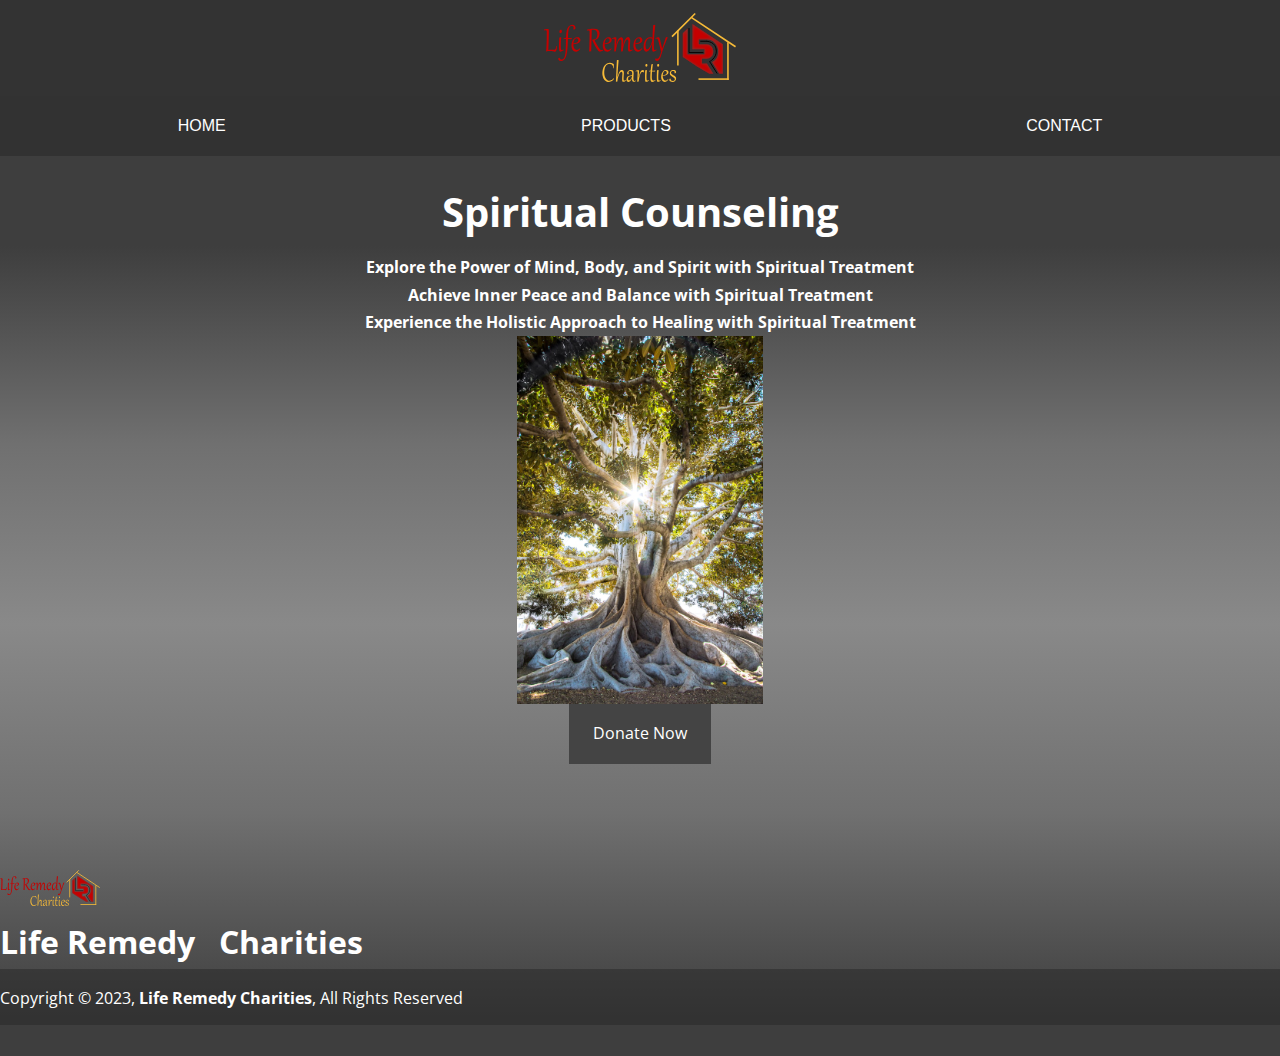
==== TS/index.html @ 42dc86cb "modified:   TS/index.html modified:   TS/style.css" ====
<!DOCTYPE html>
<html lang="en">
  <head>
    <meta charset="UTF-8" />
    <meta http-equiv="X-UA-Compatible" content="IE=edge" />
    <meta name="viewport" content="width=device-width, initial-scale=1.0" />
    <link rel="stylesheet" href="style.css" />
    <title>Life Remedy Charities</title>
  </head>
  <body>
    <!--Contains everything in a page container to control footer to overlay the main body-->

    <!-- <div id="page-container">
      <nav> -->
    <!-- Header -->
    <div class="header"></div>

    <!-- Navigation Bar -->
    <div class="nav-bar">
          <a href="#home">Home</a>
          <a href="#products">Products</a>
          <a href="#main-footer">Contact</a>
        </div>
      </nav>
    </div>

    <!-- Header: Showcase -->
    <!-- <header id="showcase"> -->
    <!-- <div class="showcase-content text-center">
            <h1 class="l-heading">Competitive Wholesale Supplier</h1>
            <p class="lead">
              We offer novelty items at competitive wholesale price.
            </p>
            <a href="#products" class="btn">Product Listing</a>
          </div>
        </header> -->
    <!-- <div id="content-wrap"> -->
    <div class="slider-container">
      <div class="slide">
        <!-- <div class="img1 img"> -->
        <h2>Spiritual Counseling</h2>
        <h3>
          Explore the Power of Mind, Body, and Spirit with Spiritual Treatment
        </h3>
        <h3>Achieve Inner Peace and Balance with Spiritual Treatment</h3>
        <h3>
          Experience the Holistic Approach to Healing with Spiritual Treatment
        </h3>
        <img src="../images/jeremy-bishop-640x960.jpg" alt="" />
        <a class="btn" href="">Donate Now</a>
        <!-- </div> -->
      </div>
      <div class="slide">
        <!-- <div class="img2 img"> -->
        <h2>Clergy Service</h2>
        <h3>Support for personal struggles and grief</h3>
        <h3>Clergy services for individuals and families facing challenges</h3>
        <h3>
          Connecting individuals with their faith for a happier and fulfilling
          life
        </h3>
        <img src="../images/zahid-lilani-640x415.jpg" alt="" />
        <a class="btn" href="">Donate Now</a>
        <!-- </div> -->
      </div>
      <div class="slide">
        <h2>Educating Poor</h2>
        <h3>
          Heal Your Whole Being with Spiritual Treatment at Life Remedy
          Charities
        </h3>
        <h3>
          Explore the Power of Mind, Body, and Spirit with Spiritual Treatment
        </h3>
        <h3>
          Discover the Benefits of Meditation and Prayer in Spiritual Treatment
        </h3>

        <img src="../images//nathan-dumlao-640x426.jpg" alt="" />
        <a class="btn" href="">Donate Now</a>
      </div>
    </div>
    <!-- Footer -->

    <footer id="main-footer">
      <div class="media footer-container">
        <div class="item-contact">
          <a href="#home">
            <img
              class="logo"
              src="../images/LRC-LOG.svg"
              alt="Life Remedy Charities LOGO"
            />
            <h1>Life Remedy &nbsp; Charities</h1></a
          >
        </div>
       </div>
      <div class="item-contact">
        <!-- Copyright Section -->
        <div class="copyright">
          <p>
            Copyright &copy; 2023, <strong>Life Remedy Charities</strong>, All
            Rights Reserved
          </p>
        </div>
      </div>
    </footer> 
    <script src="script.js" defer></script>
  </body>
</html>
---- TS/style.css ----
@import url('https://fonts.googleapis.com/css2?family=Open+Sans&display=swap');

* {
  box-sizing: border-box;
  margin: 0;
  padding: 0;
}

html,
body {
  font-family: 'Open Sans', sans-serif;
  height: 80%;
  width: 100%;
  max-height: 70vh;
  /* overflow: hidden; */
  background-color: #333;
  color: #fff;
  line-height: 1.7;
}

.header {
  display: flex;
  flex-direction: row;
  height: 6em;
  background: url('../images/LRC-LOG.svg') no-repeat;
  background-size: 12em;
  background-color: #333;
  background-position: center;
}

.nav-bar {
  display: flex;
  justify-content: center;
  align-items: center; /*vertical alignment */
  justify-content: space-around; /*horizontal alignment*/
  /* position: sticky; */
  height: 2.5em;
  color: aliceblue;
  font-size: 1.5rem;
  flex-direction: row;
  background: rgba(51, 51, 51, 0.85);
}

a:link,
a:visited,
a:hover,
a:active {
  text-decoration: none;
  color: #fff;
}
.nav-bar a {
  font-family: 'Ubuntu', sans-serif;
  font-size: 1rem;
  text-transform: uppercase;
  color: white;
}

.nav-bar a:hover {
  border-bottom: 0.15em solid #77c55f;
  color: #77c55f;
}

/* Section Separation CSS for Header and Footer Overlay Container */
#page-container {
  position: relative;
  /* min-height: 100vh; */
  max-height: 100vh;
  background: rgba(51, 51, 51, 0.7);
}

#content-wrap {
  padding-bottom: 0.5rem; /* Footer height */
}

.slider-container {
  background-image: linear-gradient(
    rgb(62, 62, 62) 10%,
    rgb(112, 112, 112) 32%,
    rgb(137, 137, 137) 52%,
    rgb(112, 112, 112) 73%,
    rgb(62, 62, 62) 96%
  );
  height: 100vh;
  display: inline-flex;
  overflow: hidden;
  /* scrollbar-width: none; */
  transform: translateX(0);
  /* will-change: transform; */
  transition: transform 0.3s ease-out;
  cursor: grab;
}
/*
.slider-img {
  background-image: url('./images/jeremy-bishop-1920x2880.jpg');
  text-align: center;
  height: 80vh;
  transition: transform 0.3s ease-in-out;
}
*/
.slide {
  max-height: 70vh;
  width: 100vw;
  display: flex;
  flex-direction: column;
  align-items: center;
  justify-content: center;
  padding: 0.5rem;
  user-select: none;
}

.slide img {
  max-width: 100%;
  max-height: 60%;
}

.slide h2 {
  font-size: 2.5rem;
  margin-bottom: 0.5rem;
}

.slide h3 {
  font-size: 1rem;
}

.btn {
  background-color: #444;
  color: #fff;
  text-decoration: none;
  padding: 1rem 1.5rem;
}

.grabbing {
  cursor: grabbing;
}

.grabbing .slide img {
  transform: scale(0.85);
}

/* Footer */

#main-footer {
  display: flex;
  flex-direction: column;
  position: absolute;
  bottom: 0;
  width: 100%;
  height: 2.5rem;
}

#main-footer #icon {
  color: black;
}
.phone,
.email {
  padding-top: 20px;
  text-decoration: none;
}

a[href^='tel'] {
  color: inherit;
  text-decoration: none;
}

.item-contact a {
  text-decoration: none;
}

.item-contact .location-icon {
  width: 54px;
}
h1,
.location,
.phone,
.email,
.copyright {
  color: white;
}

.logo {
  width: 100px;
  margin-top: 0.65rem;
  text-decoration: none;
}

.location-icon,
.phone-icon,
.email-icon {
  padding: 0.65rem 0;
  color: #93cb52;
}

.copyright {
  background-color: rgba(37, 37, 37, 0.5);
  height: 3.5rem;
  padding-top: 1rem;
}

.footer-container {
  display: flex;
  flex-direction: row;
}

/* .item-contact {
  background-color: #333;
  text-align: center;
  flex: 1;
} */
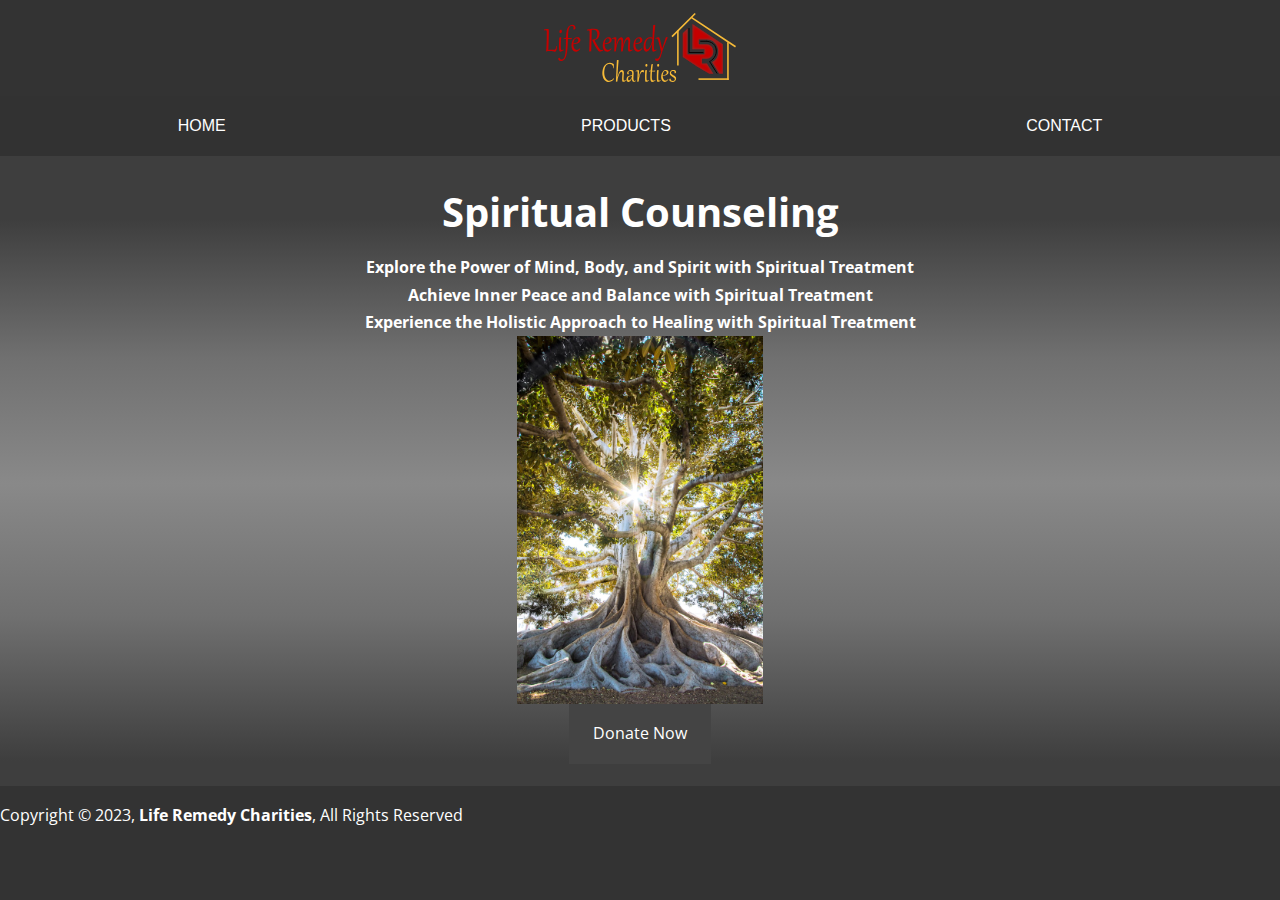
==== commit 65ee9546: "modified:   TS/index.html modified:   TS/style.css" ====
--- a/TS/index.html
+++ b/TS/index.html
@@ -82,8 +82,8 @@
     </div>
     <!-- Footer -->
 
-    <footer id="main-footer">
-      <div class="media footer-container">
+    <!-- <footer id="main-footer">
+      <div class="footer-container">
         <div class="item-contact">
           <a href="#home">
             <img
@@ -91,20 +91,20 @@
               src="../images/LRC-LOG.svg"
               alt="Life Remedy Charities LOGO"
             />
-            <h1>Life Remedy &nbsp; Charities</h1></a
+            <h3>Life Remedy &nbsp; Charities</h3></a
           >
         </div>
-       </div>
-      <div class="item-contact">
-        <!-- Copyright Section -->
-        <div class="copyright">
-          <p>
-            Copyright &copy; 2023, <strong>Life Remedy Charities</strong>, All
-            Rights Reserved
-          </p>
-        </div>
-      </div>
-    </footer> 
+        <div class="item-contact"> -->
+          <!-- Copyright Section -->
+          <div class="copyright">
+            <p>
+              Copyright &copy; 2023, <strong>Life Remedy Charities</strong>, All
+              Rights Reserved
+            </p>
+          </div>
+        <!-- </div> -->
+      <!-- </div> -->
+    <!-- </footer>  -->
     <script src="script.js" defer></script>
   </body>
 </html>
--- a/TS/style.css
+++ b/TS/style.css
@@ -80,7 +80,7 @@
     rgb(112, 112, 112) 73%,
     rgb(62, 62, 62) 96%
   );
-  height: 100vh;
+  height: 70vh;
   display: inline-flex;
   overflow: hidden;
   /* scrollbar-width: none; */
@@ -169,7 +169,7 @@
 .item-contact .location-icon {
   width: 54px;
 }
-h1,
+h3,
 .location,
 .phone,
 .email,
@@ -191,14 +191,16 @@
 }
 
 .copyright {
+  height: 2.5rem;
+  padding-top: 1rem;
+}
+
+.footer-container {
   background-color: rgba(37, 37, 37, 0.5);
-  height: 3.5rem;
-  padding-top: 1rem;
-}
-
-.footer-container {
   display: flex;
   flex-direction: row;
+  text-align: center;
+  justify-content: center;
 }
 
 /* .item-contact {
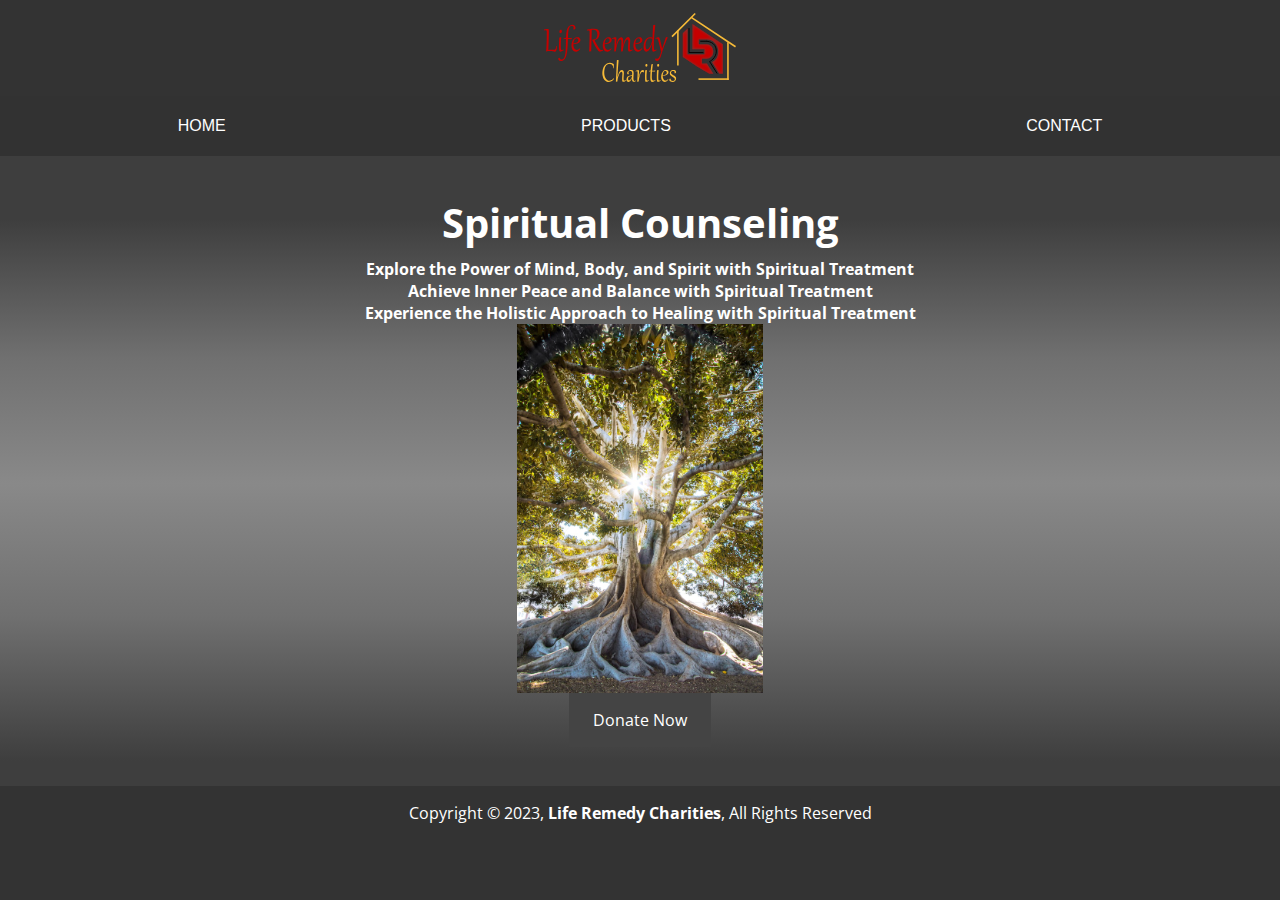
==== commit 708a6357: "modified:   TS/index.html modified:   TS/style.css" ====
--- a/TS/index.html
+++ b/TS/index.html
@@ -11,7 +11,7 @@
     <!--Contains everything in a page container to control footer to overlay the main body-->
 
     <!-- <div id="page-container">
-      <nav> -->
+      <nav>
     <!-- Header -->
     <div class="header"></div>
 
@@ -21,7 +21,7 @@
           <a href="#products">Products</a>
           <a href="#main-footer">Contact</a>
         </div>
-      </nav>
+      <!-- </nav> -->
     </div>
 
     <!-- Header: Showcase -->
@@ -96,12 +96,12 @@
         </div>
         <div class="item-contact"> -->
           <!-- Copyright Section -->
-          <div class="copyright">
+          <section class="copyright">
             <p>
               Copyright &copy; 2023, <strong>Life Remedy Charities</strong>, All
               Rights Reserved
             </p>
-          </div>
+          </section>
         <!-- </div> -->
       <!-- </div> -->
     <!-- </footer>  -->
--- a/TS/style.css
+++ b/TS/style.css
@@ -6,16 +6,15 @@
   padding: 0;
 }
 
-html,
 body {
   font-family: 'Open Sans', sans-serif;
-  height: 80%;
+  height: 100%;
   width: 100%;
-  max-height: 70vh;
+  /* max-height: 70vh; */
   /* overflow: hidden; */
   background-color: #333;
   color: #fff;
-  line-height: 1.7;
+  /* line-height: 1.7; */
 }
 
 .header {
@@ -61,16 +60,16 @@
 }
 
 /* Section Separation CSS for Header and Footer Overlay Container */
-#page-container {
+/* #page-container {
   position: relative;
-  /* min-height: 100vh; */
+  min-height: 100vh;
   max-height: 100vh;
   background: rgba(51, 51, 51, 0.7);
 }
 
-#content-wrap {
-  padding-bottom: 0.5rem; /* Footer height */
-}
+#content-wrap { */
+/* padding-bottom: 0.5rem; Footer height */
+/* } */
 
 .slider-container {
   background-image: linear-gradient(
@@ -138,7 +137,7 @@
 }
 
 /* Footer */
-
+/*
 #main-footer {
   display: flex;
   flex-direction: column;
@@ -189,19 +188,20 @@
   padding: 0.65rem 0;
   color: #93cb52;
 }
-
+*/
 .copyright {
+  text-align: center;
   height: 2.5rem;
   padding-top: 1rem;
 }
 
-.footer-container {
+/* .footer-container {
   background-color: rgba(37, 37, 37, 0.5);
   display: flex;
   flex-direction: row;
   text-align: center;
   justify-content: center;
-}
+} */
 
 /* .item-contact {
   background-color: #333;
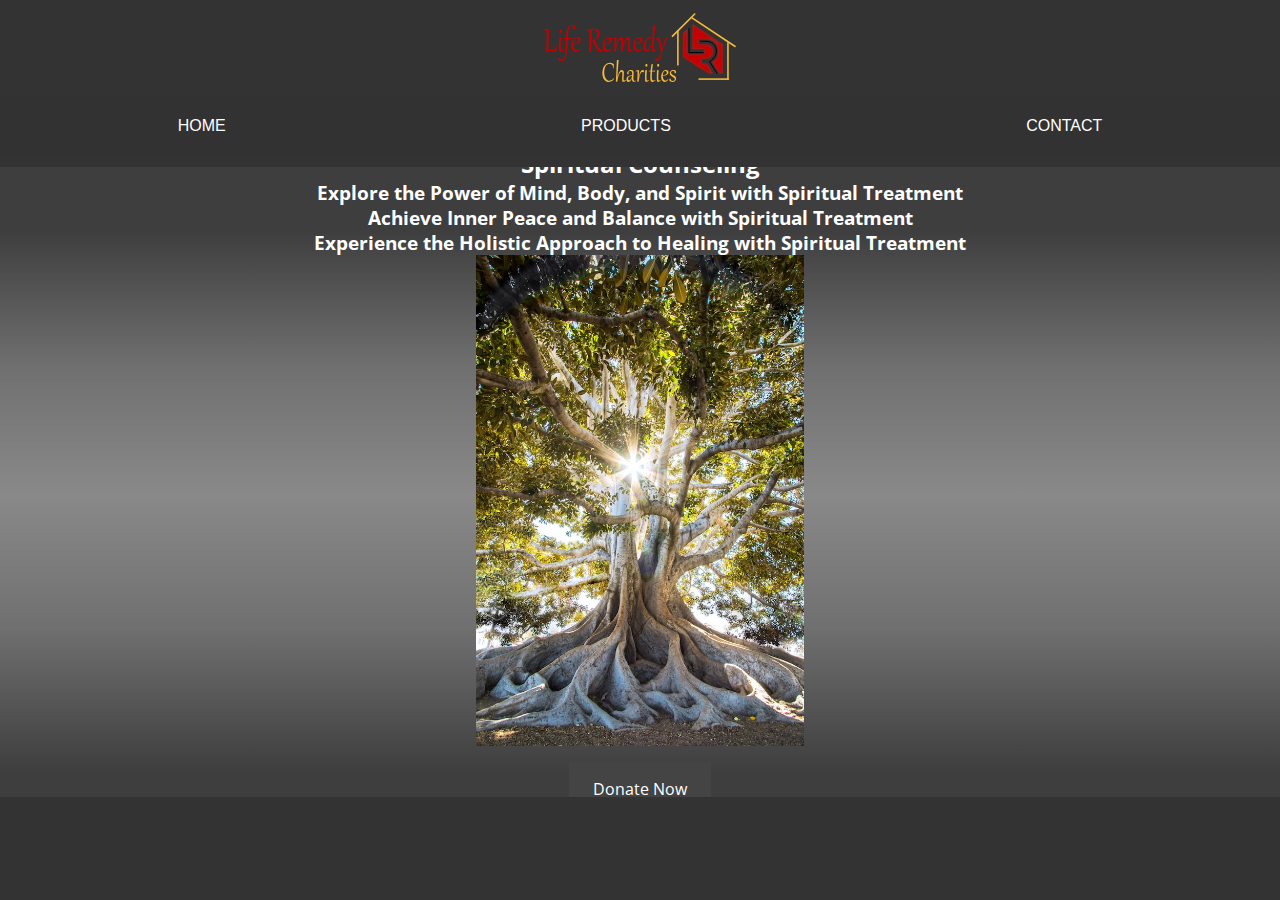
==== commit 7298e358: "modified:   TS/index.html modified:   TS/style.css" ====
--- a/TS/index.html
+++ b/TS/index.html
@@ -10,7 +10,7 @@
   <body>
     <!--Contains everything in a page container to control footer to overlay the main body-->
 
-    <!-- <div id="page-container">
+    <!-- <div id="page-container"> -->
       <nav>
     <!-- Header -->
     <div class="header"></div>
@@ -32,9 +32,9 @@
               We offer novelty items at competitive wholesale price.
             </p>
             <a href="#products" class="btn">Product Listing</a>
-          </div>
-        </header> -->
-    <!-- <div id="content-wrap"> -->
+          </div> -->
+        <!-- </header> -->
+    
     <div class="slider-container">
       <div class="slide">
         <!-- <div class="img1 img"> -->
@@ -96,12 +96,12 @@
         </div>
         <div class="item-contact"> -->
           <!-- Copyright Section -->
-          <section class="copyright">
+          <!-- <section class="copyright">
             <p>
               Copyright &copy; 2023, <strong>Life Remedy Charities</strong>, All
               Rights Reserved
             </p>
-          </section>
+          </section> -->
         <!-- </div> -->
       <!-- </div> -->
     <!-- </footer>  -->
--- a/TS/style.css
+++ b/TS/style.css
@@ -10,7 +10,7 @@
   font-family: 'Open Sans', sans-serif;
   height: 100%;
   width: 100%;
-  /* max-height: 70vh; */
+  max-height: 70vh;
   /* overflow: hidden; */
   background-color: #333;
   color: #fff;
@@ -97,7 +97,7 @@
 }
 */
 .slide {
-  max-height: 70vh;
+  max-height: 100vh;
   width: 100vw;
   display: flex;
   flex-direction: column;
@@ -109,16 +109,7 @@
 
 .slide img {
   max-width: 100%;
-  max-height: 60%;
-}
-
-.slide h2 {
-  font-size: 2.5rem;
-  margin-bottom: 0.5rem;
-}
-
-.slide h3 {
-  font-size: 1rem;
+  max-height: 80%;
 }
 
 .btn {
@@ -126,6 +117,7 @@
   color: #fff;
   text-decoration: none;
   padding: 1rem 1.5rem;
+  margin-top: 1rem;
 }
 
 .grabbing {
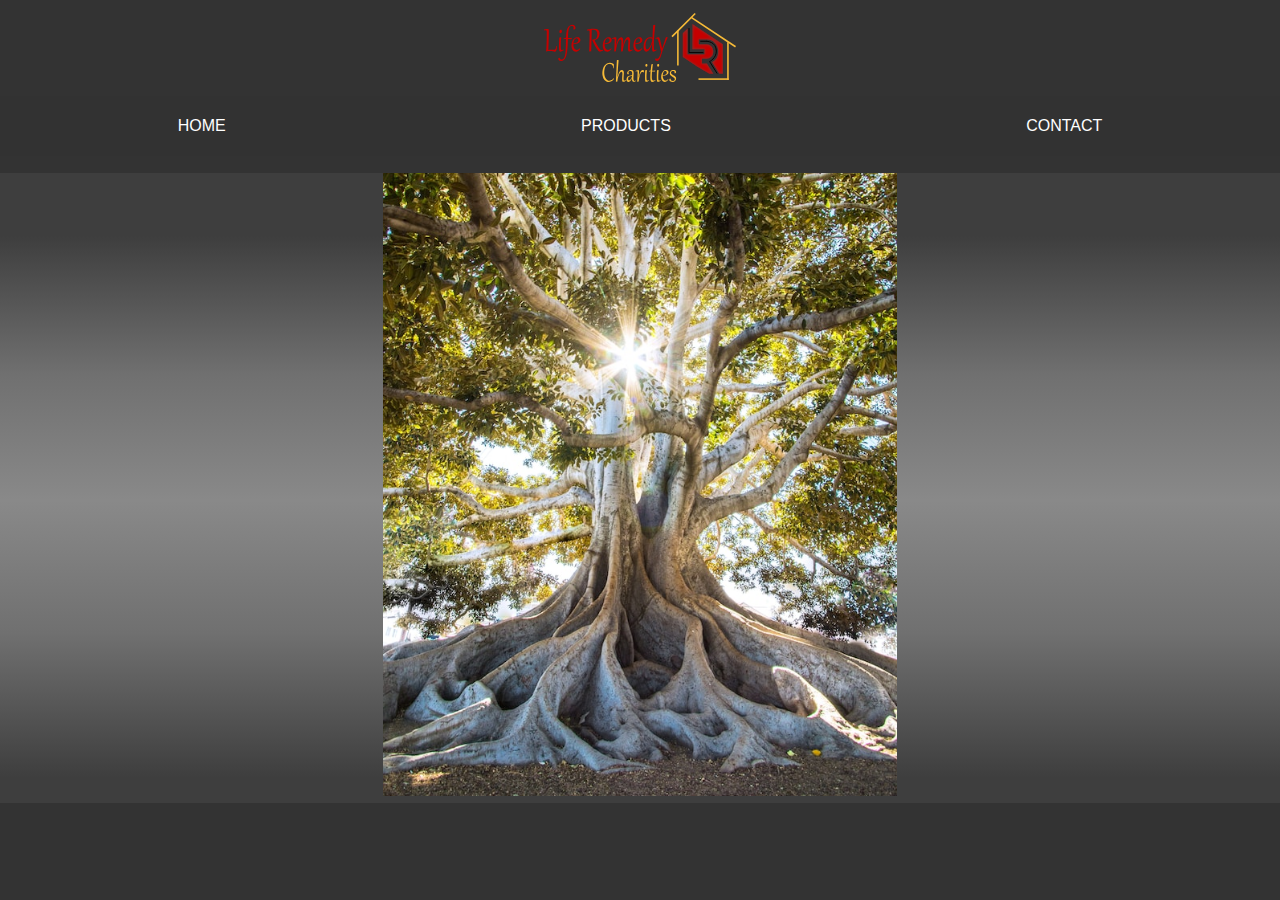
==== commit d145d242: "modified:   TS/index.html modified:   TS/script.js" ====
--- a/TS/index.html
+++ b/TS/index.html
@@ -46,7 +46,10 @@
         <h3>
           Experience the Holistic Approach to Healing with Spiritual Treatment
         </h3>
-        <img src="../images/jeremy-bishop-640x960.jpg" alt="" />
+        <picture>
+          <img src="../images/jeremy-bishop-640x960.jpg" alt="" />
+
+        </picture>
         <a class="btn" href="">Donate Now</a>
         <!-- </div> -->
       </div>
@@ -59,7 +62,10 @@
           Connecting individuals with their faith for a happier and fulfilling
           life
         </h3>
-        <img src="../images/zahid-lilani-640x415.jpg" alt="" />
+        <picture>
+
+          <img src="../images/zahid-lilani-640x415.jpg" alt="" />
+        </picture>
         <a class="btn" href="">Donate Now</a>
         <!-- </div> -->
       </div>
@@ -75,8 +81,10 @@
         <h3>
           Discover the Benefits of Meditation and Prayer in Spiritual Treatment
         </h3>
+        <picture>
 
-        <img src="../images//nathan-dumlao-640x426.jpg" alt="" />
+          <img src="../images//nathan-dumlao-640x426.jpg" alt="" />
+        </picture>
         <a class="btn" href="">Donate Now</a>
       </div>
     </div>
